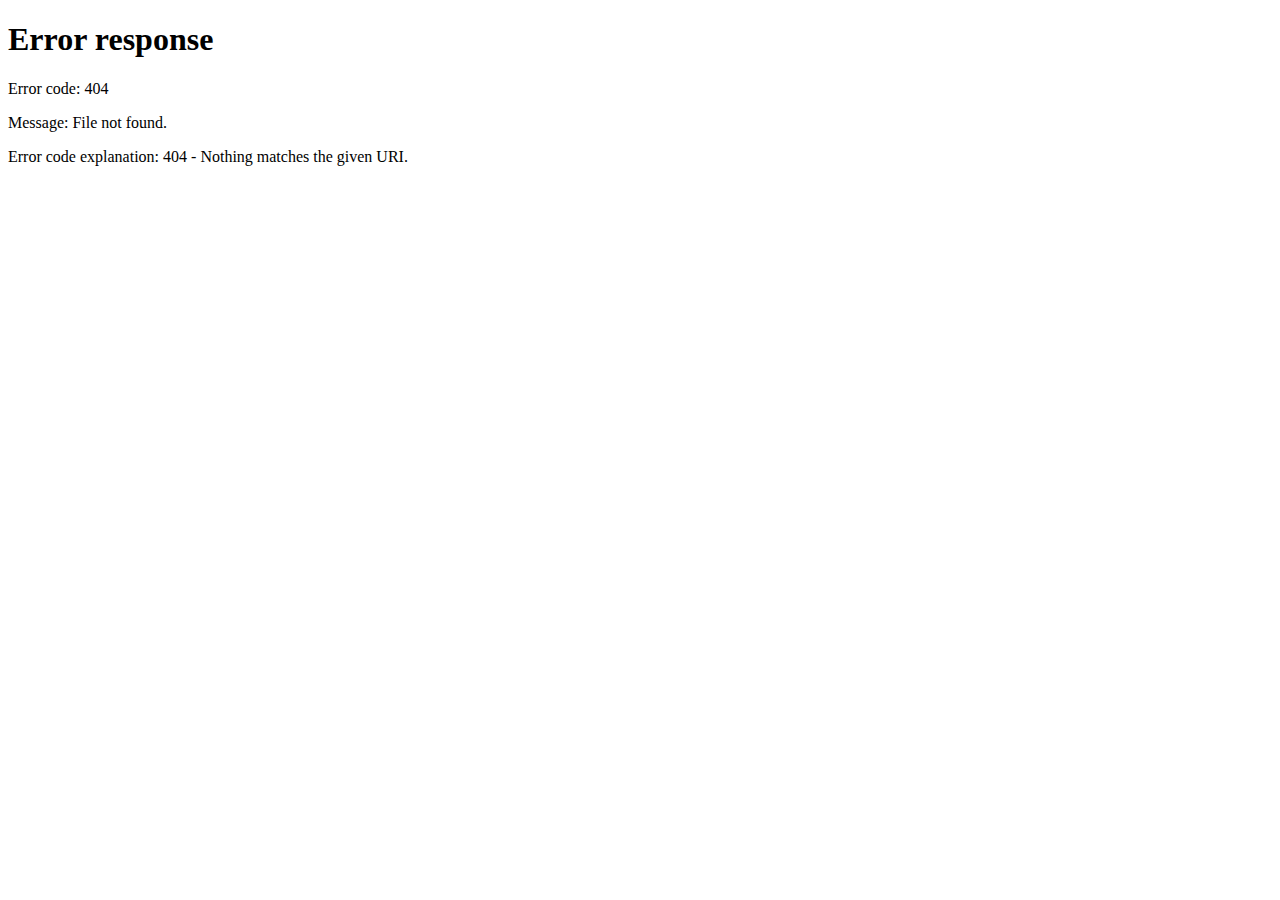
==== war/index.html @ ea043ca3 "added all google project files" ====
<!DOCTYPE HTML>
<html lang="en-US">
    <head>
        <meta charset="UTF-8">
        <meta http-equiv="refresh" content="1;url=http://example.com">
        <script type="text/javascript">
            window.location.href = "/onurshome"
        </script>
        <title>Page Redirection</title>
    </head>
    <body>
        <!-- Note: don't tell people to `click` the link, just tell them that it is a link. -->
        If you are not redirected automatically, jump to <a href='/onurshome'>homepage</a>
    </body>
</html>
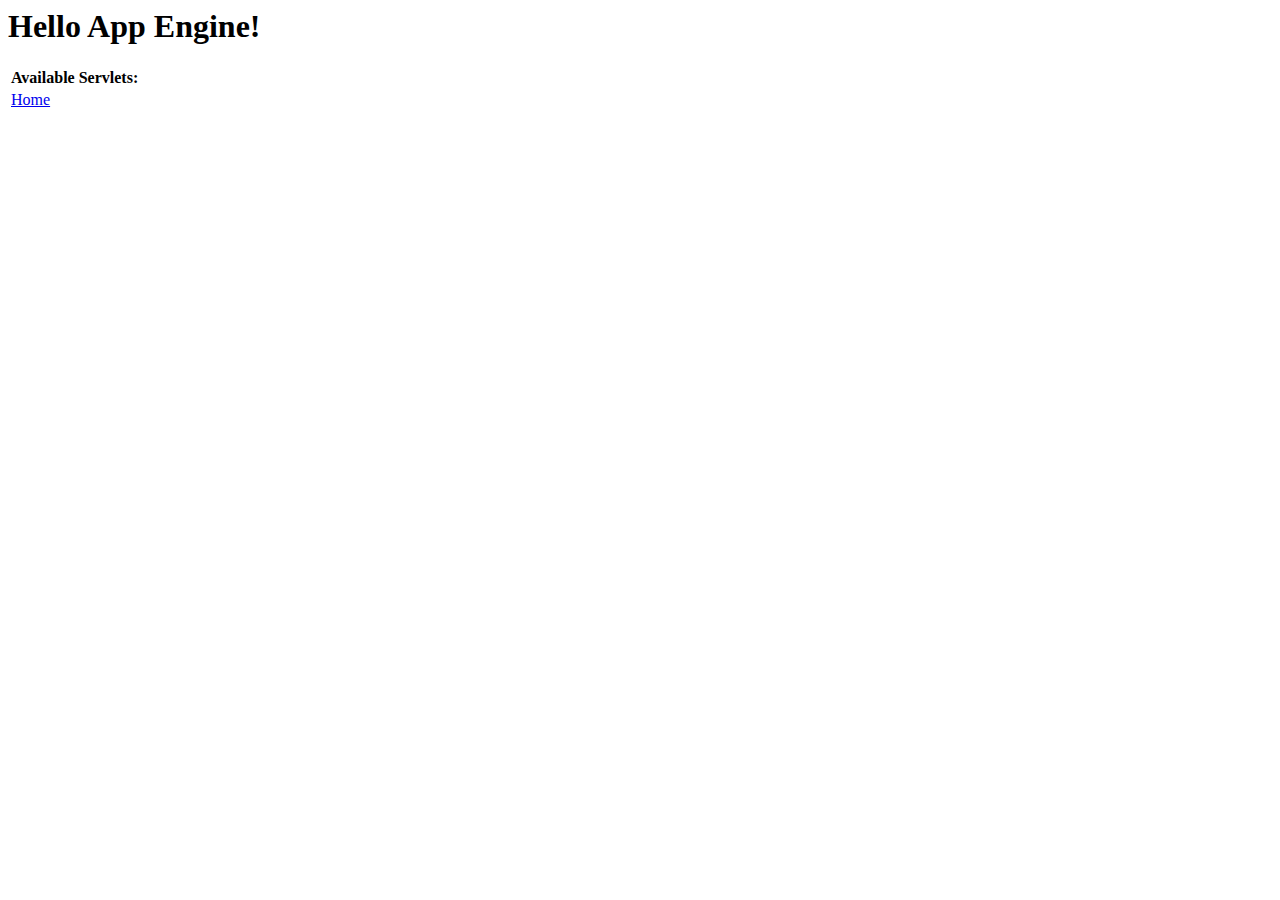
==== commit dd4739f8: "changed project name" ====
--- a/war/index.html
+++ b/war/index.html
@@ -1,15 +1,27 @@
-<!DOCTYPE HTML>
-<html lang="en-US">
-    <head>
-        <meta charset="UTF-8">
-        <meta http-equiv="refresh" content="1;url=http://example.com">
-        <script type="text/javascript">
-            window.location.href = "/onurshome"
-        </script>
-        <title>Page Redirection</title>
-    </head>
-    <body>
-        <!-- Note: don't tell people to `click` the link, just tell them that it is a link. -->
-        If you are not redirected automatically, jump to <a href='/onurshome'>homepage</a>
-    </body>
-</html>+<!DOCTYPE HTML PUBLIC "-//W3C//DTD HTML 4.01 Transitional//EN">
+<!-- The HTML 4.01 Transitional DOCTYPE declaration-->
+<!-- above set at the top of the file will set     -->
+<!-- the browser's rendering engine into           -->
+<!-- "Quirks Mode". Replacing this declaration     -->
+<!-- with a "Standards Mode" doctype is supported, -->
+<!-- but may lead to some differences in layout.   -->
+
+<html>
+  <head>
+    <meta http-equiv="content-type" content="text/html; charset=UTF-8">
+    <title>Hello App Engine</title>
+  </head>
+
+  <body>
+    <h1>Hello App Engine!</h1>
+	
+    <table>
+      <tr>
+        <td colspan="2" style="font-weight:bold;">Available Servlets:</td>        
+      </tr>
+      <tr>
+        <td><a href="home">Home</a></td>
+      </tr>
+    </table>
+  </body>
+</html>
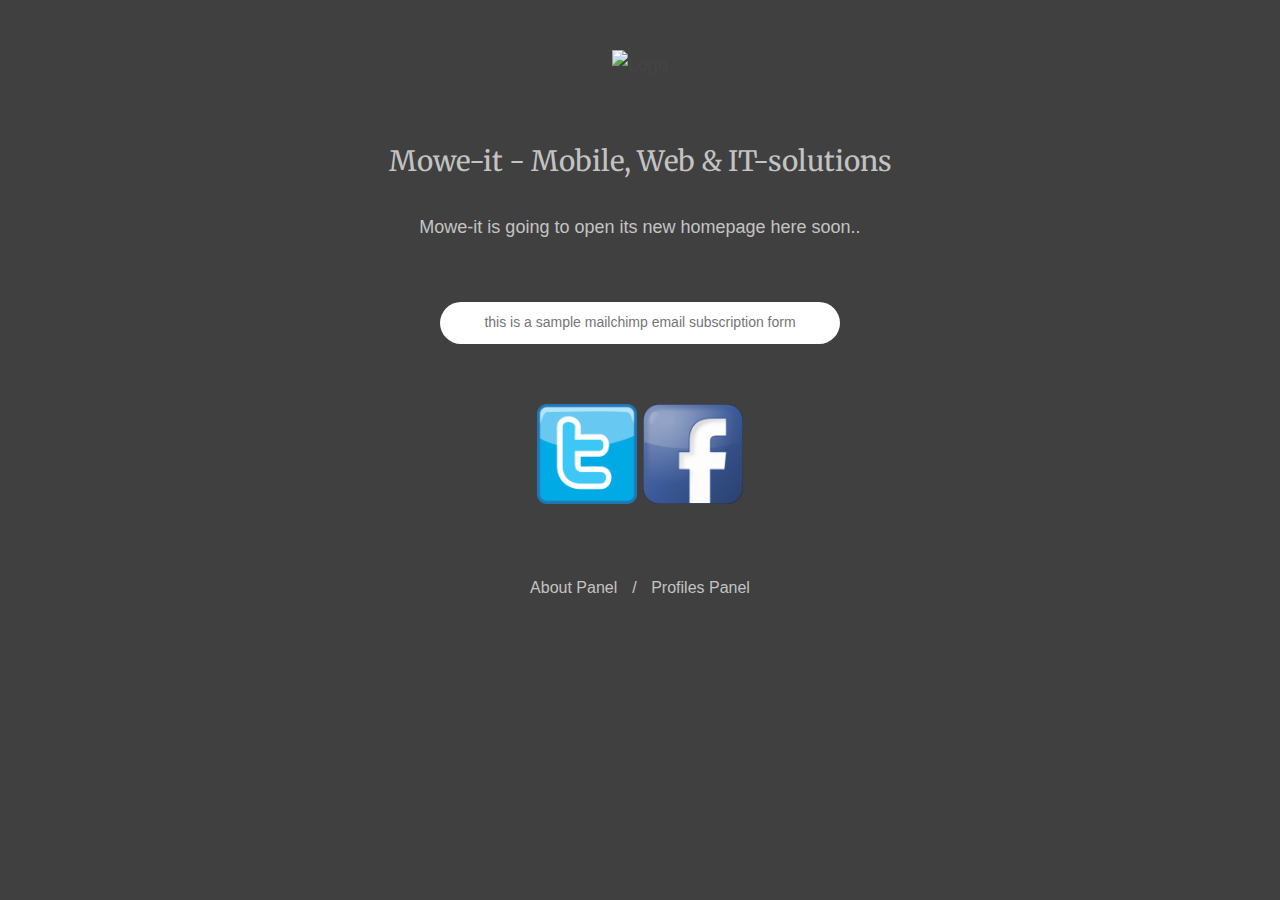
==== commit d2d37f71: "Created new coming soon page" ====
--- a/war/index.html
+++ b/war/index.html
@@ -1,27 +1,15 @@
 <!DOCTYPE HTML PUBLIC "-//W3C//DTD HTML 4.01 Transitional//EN">
-<!-- The HTML 4.01 Transitional DOCTYPE declaration-->
-<!-- above set at the top of the file will set     -->
-<!-- the browser's rendering engine into           -->
-<!-- "Quirks Mode". Replacing this declaration     -->
-<!-- with a "Standards Mode" doctype is supported, -->
-<!-- but may lead to some differences in layout.   -->
-
-<html>
-  <head>
-    <meta http-equiv="content-type" content="text/html; charset=UTF-8">
-    <title>Hello App Engine</title>
-  </head>
-
-  <body>
-    <h1>Hello App Engine!</h1>
-	
-    <table>
-      <tr>
-        <td colspan="2" style="font-weight:bold;">Available Servlets:</td>        
-      </tr>
-      <tr>
-        <td><a href="home">Home</a></td>
-      </tr>
-    </table>
-  </body>
-</html>
+<html lang="en-US">
+    <head>
+        <meta charset="UTF-8">
+        <meta http-equiv="refresh" content="1;url=http://www.moweit.com/home.html">
+        <script type="text/javascript">
+            window.location.href = "home.html"
+        </script>
+        <title>Page Redirection</title>
+    </head>
+    <body>
+        <!-- Note: don't tell people to `click` the link, just tell them that it is a link. -->
+        If you are not redirected automatically, jump to <a href='home.html'>homepage</a>
+    </body>
+</html>